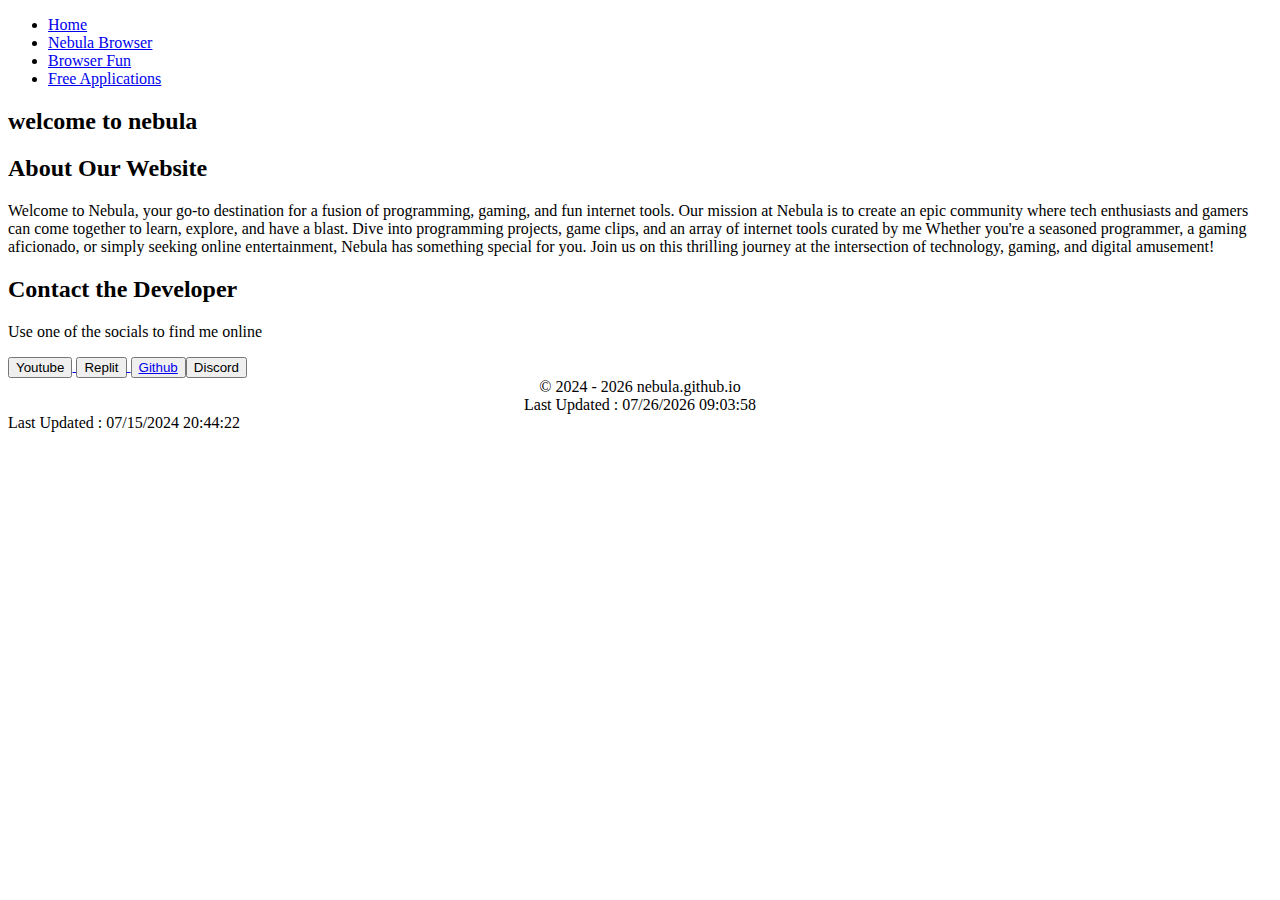
==== index.html @ 1832b746 "added html files" ====
<!DOCTYPE html>
<html lang="en">
<head>
    <meta charset="UTF-8">
    <meta name="viewport" content="width=device-width, initial-scale=1.0">
    <title>Nebula Official</title>
    <link rel="stylesheet" href="style.css">
    <link rel="icon" href="other/favicon.png">
</head>
<body>

    <header>
        <nav>
            <ul>
                <li><a href="index.html">Home</a></li>
                 <li><a href="nebula_browser.html">Nebula Browser</a></li>
                <li><a href="browser_fun.html">Browser Fun</a></li>
                <li><a href="node.html">Free Applications</a></li>
            </ul>
        </nav>
    </header>
    <main>
        <section class="hero">
             <h2>welcome to nebula</h2>
        </section>
        <section class="about">
            <h2>About Our Website</h2>
            <p>Welcome to Nebula, your go-to destination for a fusion of programming, gaming, and fun internet tools. Our mission at Nebula is to create an epic community where tech enthusiasts and gamers can come together to learn, explore, and have a blast. Dive into programming projects, game clips, and an array of internet tools curated by me Whether you're a seasoned programmer, a gaming aficionado, or simply seeking online entertainment, Nebula has something special for you. Join us on this thrilling journey at the intersection of technology, gaming, and digital amusement!</p>
        </section>
        <section class="contact">
            <h2>Contact the Developer</h2>
            <p>Use one of the socials to find me online</p>

            <a href="https://www.youtube.com/@Woodpecker3w00d_" target="_blank">
              <button class="button" style="vertical-align:middle"><span>Youtube </span></button>
            </a>
            <a href="https://replit.com/@Thisrandomuser" target="_blank">
              <button class="button" style="vertical-align:middle"><span>Replit </span></button>
            </a>
            <a href="https://github.com/Woodpecker-Nature3456" target="_blank">
                  <button class="button" style="vertical-align:middle"><span>Github </span>

            <a href="https://discordapp.com/users/1021940307669028885/" target="_blank">
              <button class="button" style="vertical-align:middle"><span>Discord </span></button>
            </a>
        </section>
    </main>
    <footer>
        <div id="copyright" align="center">&copy; 2024 - 2024 nebula.github.io</div>
        <span>Last Updated : 07/15/2024 20:44:22</span><script>
        (() => {
            let cpr = document.getElementById("copyright");
            cpr.innerHTML = "&copy; 2024 - "+new Date().getFullYear()+" nebula.github.io";
            cpr.innerHTML += "<br/>Last Updated : "+document.lastModified;
        })();
        </script>
    </footer>
</body
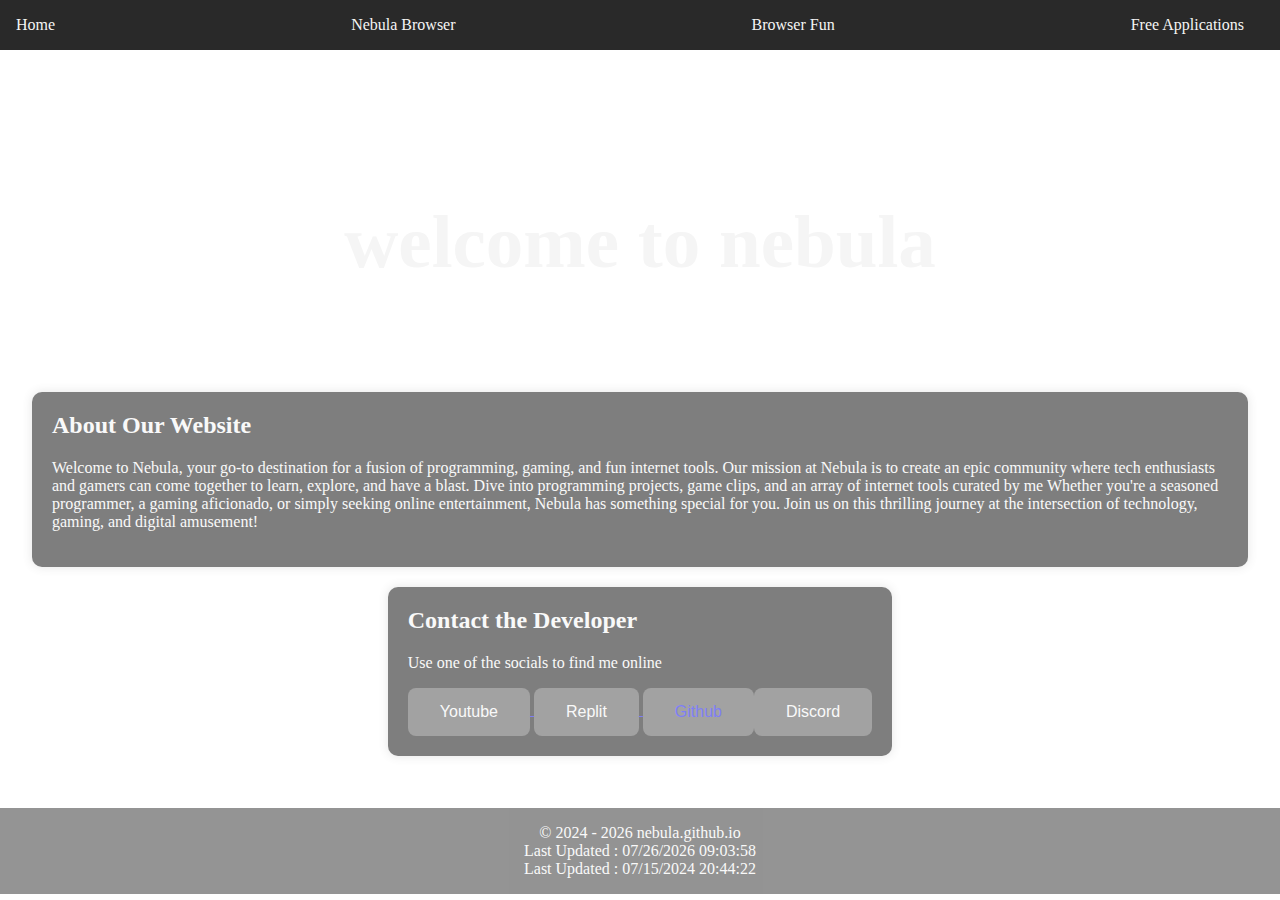
==== commit 7fcc9100: "Update index.html" ====
--- a/index.html
+++ b/index.html
@@ -5,7 +5,7 @@
     <meta name="viewport" content="width=device-width, initial-scale=1.0">
     <title>Nebula Official</title>
     <link rel="stylesheet" href="style.css">
-    <link rel="icon" href="other/favicon.png">
+    <link rel="icon" href="favicon.png">
 </head>
 <body>
 
@@ -55,4 +55,4 @@
         })();
         </script>
     </footer>
-</body+</body
--- a/style.css
+++ b/style.css
@@ -0,0 +1,143 @@
+
+    body {
+      margin: 0;
+      padding: 0;
+      background-image: url('other/bg.jpg');
+      background-size: cover;
+      background-position: center; 
+    }
+
+@font-face {
+  font-family: 'space-age';
+  src: url('other/SPACE AGE.TTF') format('truetype');
+}
+
+@font-face {
+  font-family: 'space-ranger';
+  src: url('other/SPACERANGER.TTF') format('woff2');
+}
+
+@font-face {
+  font-family: 'dec';
+  src: url('other/DECAYDENCE.OTF') format('embedded-opentype');
+}
+
+    header {
+      background-color: #292929; 
+      padding: 1em;
+      text-align: center;
+      color: whitesmoke;
+      font-family: spaace-age;
+      flex-direction: column; /* Changed to column */
+       margin-bottom: 10px; /* Added margin bottom */
+       display: flex;
+    }
+
+    nav ul {
+      list-style: none;
+      margin: 0;
+      padding: 0;
+      display: flex;
+      justify-content: space-between;
+    }
+
+    nav li {
+      margin-right: 20px;
+    }
+
+    nav a {
+       color: whitesmoke;
+      text-decoration: none;
+    }
+
+    nav a:hover {
+       color: whitesmoke;
+    }
+
+    main {
+      display: flex;
+      flex-direction: column;
+      align-items: center;
+      padding: 2em;
+    }
+
+
+
+    .hero {
+      background-image: url('temple-image.jpg'); 
+      font-family: space-age;
+      font: space-age;
+      height: 300px;
+      display: flex;
+      justify-content: center;
+      align-items: center;
+       color: whitesmoke;
+      font-size: 50px;
+    }
+
+    .hero h1 {
+      font-size: 36px;
+      margin-bottom: 10px;
+      font-family: space-age;
+      font: space-age;
+    }
+
+    .about,.contact {
+      margin-bottom: 20px;
+      padding: 20px;
+      background-color: #000000; 
+      border-radius: 10px;
+      box-shadow: 0 0 10px rgba(0, 0, 0, 0.2);
+       color: whitesmoke;
+      opacity: 0.5;
+      font-family: space-ranger;
+      
+      .button {
+        background-color: #474747; /* Green */
+        border: none;
+        color: whitesmoke;
+        padding: 15px 32px;
+        text-align: center;
+        text-decoration: none;
+        display: inline-block;
+        font-size: 16px;
+        border-radius: 8px;
+        transition: all 0.5s;
+      }
+      .button span {
+        cursor: pointer;
+        display: inline-block;
+        position: relative;
+        transition: 0.5s;
+      }
+
+      .button span:after {
+        content: '\00bb';
+        position: absolute;
+        opacity: 0;
+        top: 0;
+        right: -20px;
+        transition: 0.5s;
+      }
+
+      .button:hover span {
+        padding-right: 25px;
+      }
+
+      .button:hover span:after {
+        opacity: 1;
+        right: 0;
+      }
+    }
+
+    .about h2,.contact h2 {
+      margin-top: 0;
+    }
+
+    footer {
+      background-color: #292929;
+      padding: 1em;
+      text-align: center;
+       color: whitesmoke;
+      opacity: 0.5;
+    }
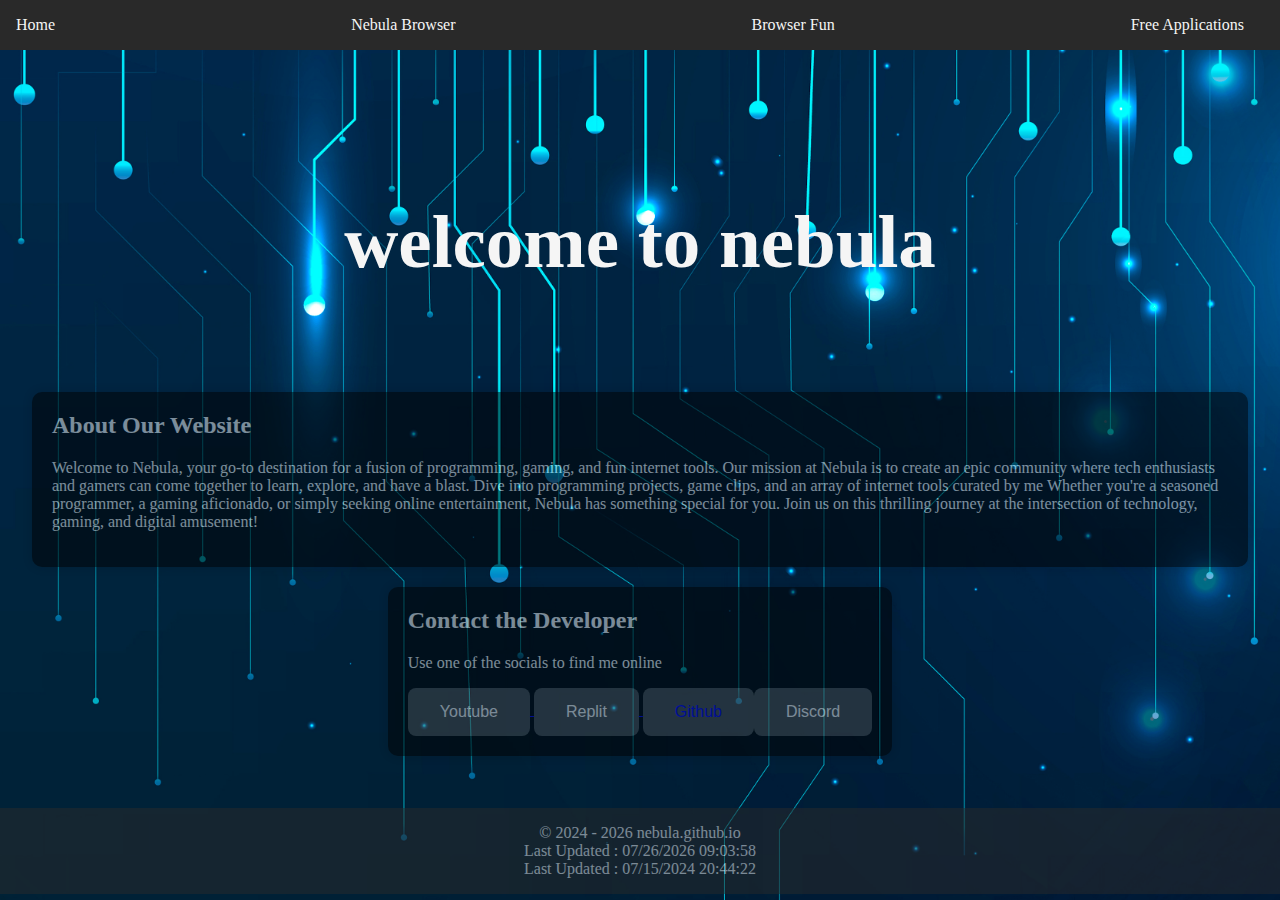
==== commit 25f2aae1: "Update index.html" ====
--- a/index.html
+++ b/index.html
@@ -37,7 +37,7 @@
             <a href="https://replit.com/@Thisrandomuser" target="_blank">
               <button class="button" style="vertical-align:middle"><span>Replit </span></button>
             </a>
-            <a href="https://github.com/Woodpecker-Nature3456" target="_blank">
+            <a href="https://github.com/woodpecker4w00d" target="_blank">
                   <button class="button" style="vertical-align:middle"><span>Github </span>
 
             <a href="https://discordapp.com/users/1021940307669028885/" target="_blank">
--- a/style.css
+++ b/style.css
@@ -9,17 +9,17 @@
 
 @font-face {
   font-family: 'space-age';
-  src: url('other/SPACE AGE.TTF') format('truetype');
+  src: url('/other/SPACE AGE.TTF') format('truetype');
 }
 
 @font-face {
   font-family: 'space-ranger';
-  src: url('other/SPACERANGER.TTF') format('woff2');
+  src: url('/other/SPACERANGER.TTF') format('woff2');
 }
 
 @font-face {
   font-family: 'dec';
-  src: url('other/DECAYDENCE.OTF') format('embedded-opentype');
+  src: url('/other/DECAYDENCE.OTF') format('embedded-opentype');
 }
 
     header {
@@ -28,8 +28,8 @@
       text-align: center;
       color: whitesmoke;
       font-family: spaace-age;
-      flex-direction: column; /* Changed to column */
-       margin-bottom: 10px; /* Added margin bottom */
+      flex-direction: column; 
+       margin-bottom: 10px; 
        display: flex;
     }
 
@@ -93,7 +93,7 @@
       font-family: space-ranger;
       
       .button {
-        background-color: #474747; /* Green */
+        background-color: #474747; 
         border: none;
         color: whitesmoke;
         padding: 15px 32px;
